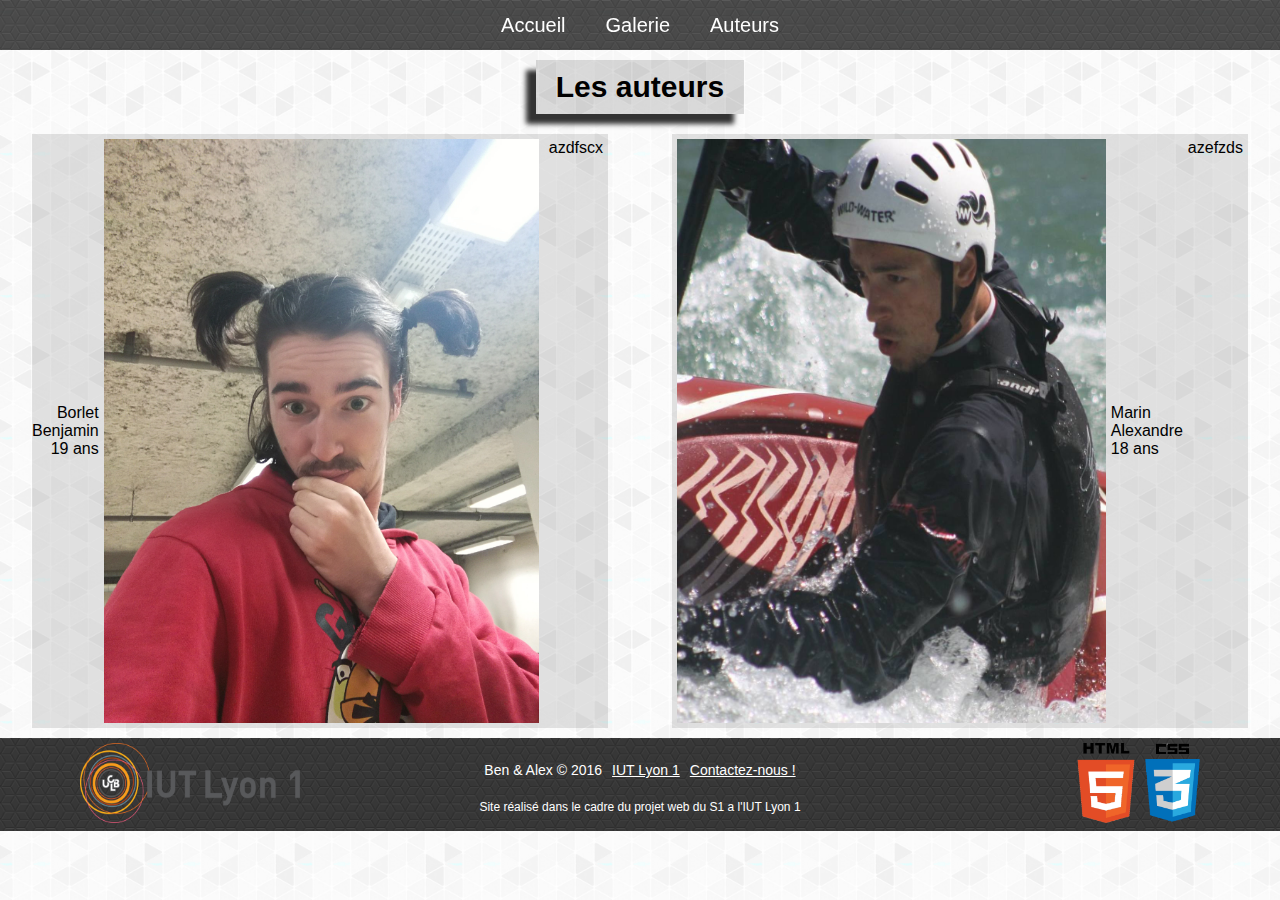
==== auteurs.html @ beed2417 "debut du travail sur auteur" ====
<!doctype html>
<html>
<head>
	<title>Auteurs du site</title>
	<meta charset="utf-8">
	<meta name="viewport" content="width=device-width, initial-scale=1, maximum-scale=1">
 
	<link rel="stylesheet" type="text/css" href="./assets/css/principal.css">
	<link rel="stylesheet" type="text/css" href="./assets/css/auteurs.css">
</head>
<body>
<nav> <!-- menu horizontale -->
<ul>
<li><a href="./index.html">Accueil</a></li>

<li><a href="./galerie.html">Galerie</a></li>

<li><a href="./auteurs.html">Auteurs</a></li>
</ul>
	
</nav>
<main>
<h1>Les auteurs</h1>
<section id="auteurs">

	<article id="ben">
		<ul>
			<li>Borlet</li>
			<li>Benjamin</li>
			<li>19 ans</li>
			

			

		</ul>
		<div class="photo">
			<img src="./assets/images/ben.jpg" alt="benjamin borlet"/>
		</div>
		<div class="competence">
azdfscx
		</div>
	</article>
	<article id="alex">
		<div class="photo">
			<img src="./assets/images/alex.jpg" alt="alexandre marin"/>
		</div>
		<ul>
			<li>Marin</li>
			<li>Alexandre</li>
			<li>18 ans</li>
		</ul>
		<div class="competence">
azefzds
		</div>
		

		
	</article>
</section>
</main>
<footer> <!-- Pied de page -->
	<div class="footside">
		<img src="./assets/images/iut.png" alt="logo de l'iut lyon 1"/>
	</div>
	<div id="credit">
		<ul>
			<li>Ben & Alex © 2016</li>
			<li><a href="http://iut.univ-lyon1.fr/">IUT Lyon 1</a></li>
			<li><a href="./contact.html">Contactez-nous !</a></li>
		</ul>
		<p id="cadre">
			Site réalisé dans le cadre du projet web du S1 a l'IUT Lyon 1
		</p>
	</div>
	<div id="valid" class="footside">
		<img src="./assets/images/html5.png" alt="Valide html5"/>
		<img src="./assets/images/css3.png" alt="Valide css3"/>
	</div>

</footer>

</body>
</html>
---- assets/css/principal.css ----
body{
	margin:0px;
	font-family: arial;
	background-color: #DDDDDD;
	background: url("../images/patern.png");
	background-size: 150px;
	min-width: 250px;
	width:100%;

}
nav{
	position: fixed;
	z-index: 10;
	top:0;
	width: 100%;
	display: flex;
	height: 50px;
	/*
	background-color: rgba(128,128,128,0.9);
	/**/
	background: url("../images/iso.png");
	background-size: 30px;
	opacity: 0.9;
}
ul{
	margin: auto;
	display: flex;
	
	list-style: none;
	align-items: center;
	justify-content: center;
	padding: 0;
	
}
nav ul{
	height: 100%;
	align-self: center;
}
nav li{
	margin: 0px;
	padding: 10px;
	padding-left: 20px;
	padding-right:20px;
	transition: background-color 0.5s;

}
nav li a{
	font-size: 20px;
	color: white;
	text-decoration: none;
	transition: font-size 0.5s;
}
nav li:hover > a{
	font-size: 22px;
	
}
nav li:hover{
	background-color: rgba(255,255,255,0.1);
}

main{

	display: flex;
	flex-direction: column;
	align-items: center;
	margin-top: 60px;
}
h1{
	background-color:rgba(30,30,30,0.15);
	margin-top: 0;
	padding: 10px 20px 10px 20px;
	font-size: 30px;
	box-shadow: -10px 10px 5px 0 #333333;

	/*border: 2px solid gray; 

	border-radius: 10px 10px 10px 10px;*/
	
}

footer{
	margin-top: 10px;
	padding: 5px;

	background-color: gray;
	display: flex;
	
	justify-content: space-around;
	color: white;
	font-size: 14px;
	background: url("../images/iso.png");
	background-size: 30px;
}
footer li{
	margin-left:5px;
	margin-right:5px;
}
footer p{
	text-align: center;
}
footer a{
	color:white;
}
footer img{
	max-width: 220px;
	height:80px;

}

footer ul{
	margin-bottom: 10px;
}

#credit {
	display: flex;
	flex-direction: column;
	justify-content: center;

}
#valid{
	display: flex;
	justify-content: flex-end;

}
#valid{
	height: 100%;
}
#cadre{
	font-size: 12px
}
.footside{
	width:250px;
}
.footside img:first-child {
	margin-right: 10px;
}


@media screen and (max-width: 850px) {
	footer{
		flex-direction: column;
		align-items: center;
	}
	#valid{
		display: flex;
		justify-content: center;
	}



}
@media screen and (max-width: 480px) {
	nav{
		height:130px;
		position: static;
	}
	nav ul{
		flex-direction: column;
		align-items: center;
		width: 100%;
	}
	nav li{
		width: 100%;
		margin: 0px;
		padding-right: 0px;
		padding-left: 0px;
		text-align: center;
		border-bottom: 1px solid dimgray;
	}
	nav li:last-child{
		border:none;
	}
	main{
		margin-top: 10px;
	}

}
@media screen and (max-width: 370px){
	footer ul{
		flex-direction: column;
	}
	#cadre{
		display: none;
	}
}
---- assets/css/auteurs.css ----
#auteurs{

	width: 100%;
	display: flex;
	justify-content: space-around;
}
article{
	background:rgba(120,120,120,0.2);
	width:45%;
	display: flex;

}
article ul{
	
	display: flex;
	flex-direction: column;
	flex-grow: 1;
}
article div{
	flex-grow:1;
	padding:5px;
}
article div img{
	width:100%;
	height: 100%;
}
#auteurs article ul{
	display: flex;
	flex-direction: column;
	
}
#ben ul {
	align-items: flex-end;
}
#alex ul {
	align-items: flex-start;
}
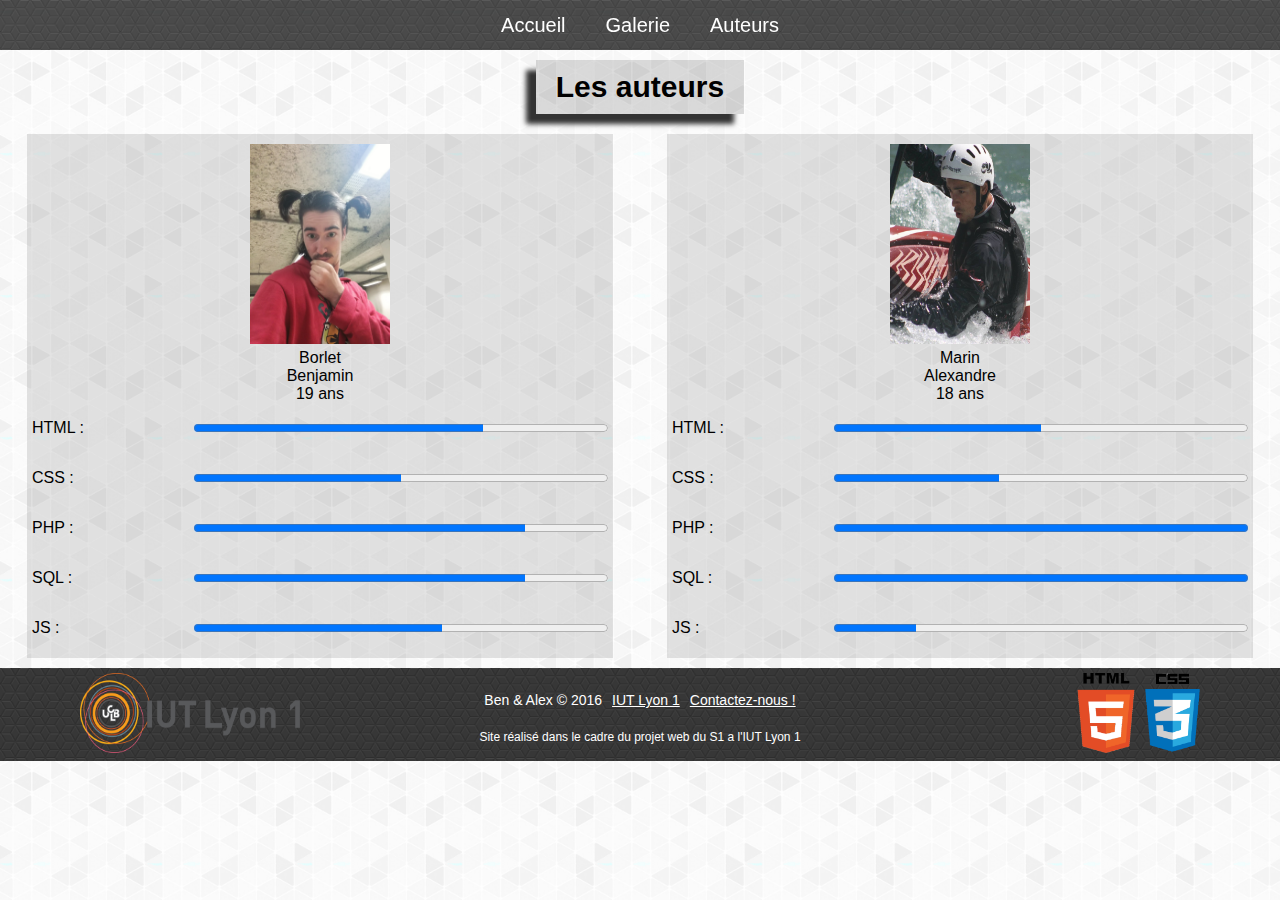
==== commit b6136c06: "Auteurs ok" ====
--- a/auteurs.html
+++ b/auteurs.html
@@ -24,20 +24,20 @@
 <section id="auteurs">
 
 	<article id="ben">
+		<div class="photo">
+			<img src="./assets/images/ben.jpg" alt="benjamin borlet"/>
+		</div>
 		<ul>
 			<li>Borlet</li>
 			<li>Benjamin</li>
 			<li>19 ans</li>
-			
-
-			
-
 		</ul>
-		<div class="photo">
-			<img src="./assets/images/ben.jpg" alt="benjamin borlet"/>
-		</div>
 		<div class="competence">
-azdfscx
+			<div><p>HTML : </p><progress value="7" max="10"></div>
+			<div><p>CSS : </p><progress value="5" max="10"></div>
+			<div><p>PHP : </p><progress value="8" max="10"></div>
+			<div><p>SQL : </p><progress value="8" max="10"></div>
+			<div><p>JS : </p><progress value="6" max="10"></div>
 		</div>
 	</article>
 	<article id="alex">
@@ -50,10 +50,12 @@
 			<li>18 ans</li>
 		</ul>
 		<div class="competence">
-azefzds
+			<div><p>HTML : </p><progress value="5" max="10"></div>
+			<div><p>CSS : </p><progress value="4" max="10"></div>
+			<div><p>PHP : </p><progress value="10" max="10"></div>
+			<div><p>SQL : </p><progress value="10" max="10"></div>
+			<div><p>JS : </p><progress value="2" max="10"></div>
 		</div>
-		
-
 		
 	</article>
 </section>
--- a/assets/css/auteurs.css
+++ b/assets/css/auteurs.css
@@ -8,30 +8,60 @@
 	background:rgba(120,120,120,0.2);
 	width:45%;
 	display: flex;
+	flex-direction: column;
+	align-items: center;
+	padding: 5px;
+
 
 }
 article ul{
 	
 	display: flex;
 	flex-direction: column;
-	flex-grow: 1;
+	width:40%;
 }
-article div{
-	flex-grow:1;
+
+article .photo{
+	width:140px;
+	height: 200px;
 	padding:5px;
 }
 article div img{
 	width:100%;
 	height: 100%;
 }
-#auteurs article ul{
+.competence{
+	width: 100%;
+}
+.competence div{
+	width: 100%;
 	display: flex;
-	flex-direction: column;
-	
+	justify-content: space-between;
+	align-items: center;
+
 }
-#ben ul {
-	align-items: flex-end;
+.competence p{
+
+	width:90px;
+	flex: 1.1;
+
 }
-#alex ul {
-	align-items: flex-start;
-}+progress{
+	margin-left:10px;
+	width:100%;
+	flex:3;
+}
+@media screen and (max-width: 480px) {
+	#auteurs{
+		flex-direction: column;
+		align-items: center;
+		justify-content: space-around;
+	}
+	article{
+		margin-top: 10px;
+		width: 90%;
+	}
+
+}
+
+
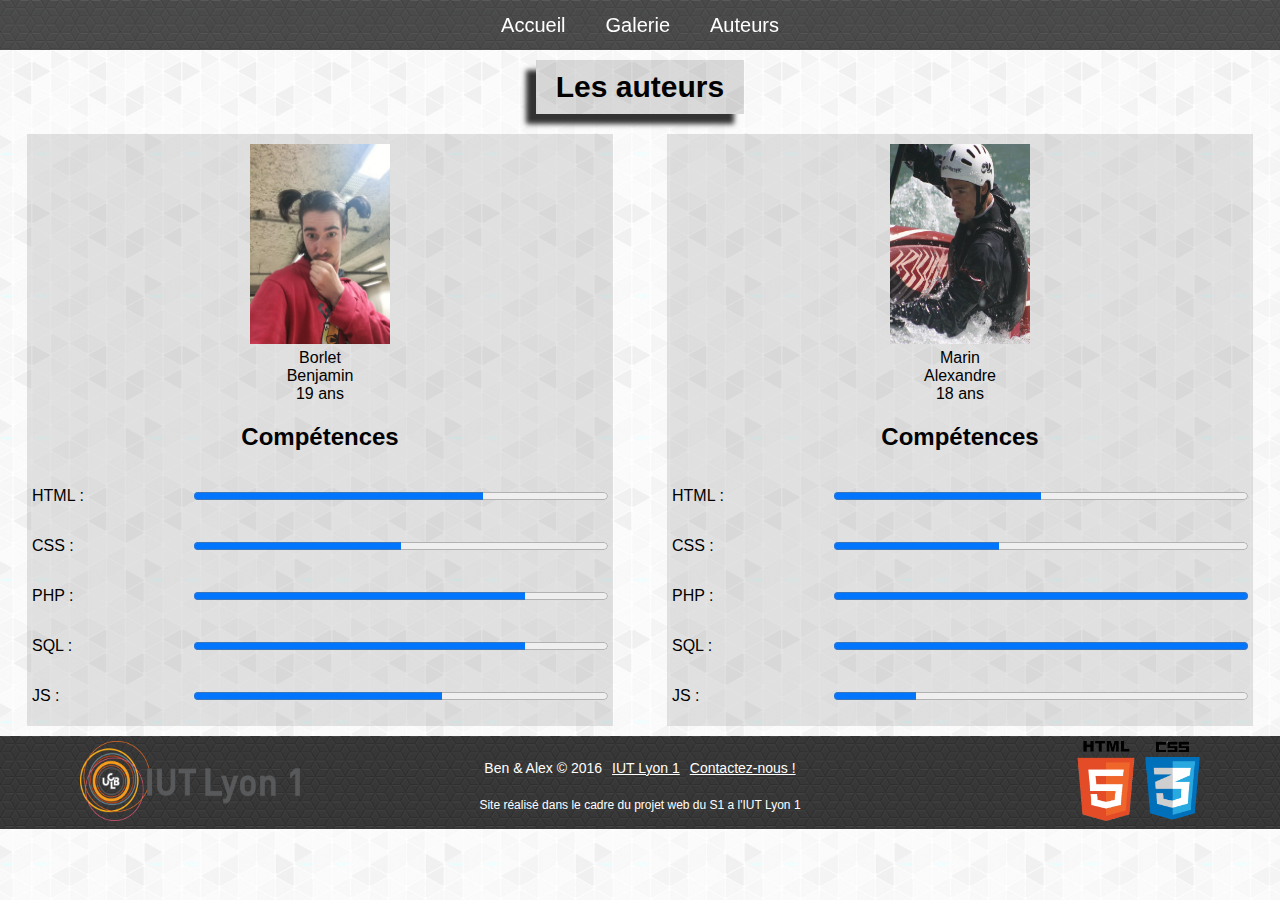
==== commit 846e7e57: "ajout d'un titre competences" ====
--- a/auteurs.html
+++ b/auteurs.html
@@ -33,6 +33,7 @@
 			<li>19 ans</li>
 		</ul>
 		<div class="competence">
+			<h2>Compétences</h2>
 			<div><p>HTML : </p><progress value="7" max="10"></div>
 			<div><p>CSS : </p><progress value="5" max="10"></div>
 			<div><p>PHP : </p><progress value="8" max="10"></div>
@@ -50,6 +51,7 @@
 			<li>18 ans</li>
 		</ul>
 		<div class="competence">
+			<h2>Compétences</h2>
 			<div><p>HTML : </p><progress value="5" max="10"></div>
 			<div><p>CSS : </p><progress value="4" max="10"></div>
 			<div><p>PHP : </p><progress value="10" max="10"></div>
--- a/assets/css/auteurs.css
+++ b/assets/css/auteurs.css
@@ -33,6 +33,9 @@
 .competence{
 	width: 100%;
 }
+.competence h2{
+	text-align: center;
+}
 .competence div{
 	width: 100%;
 	display: flex;
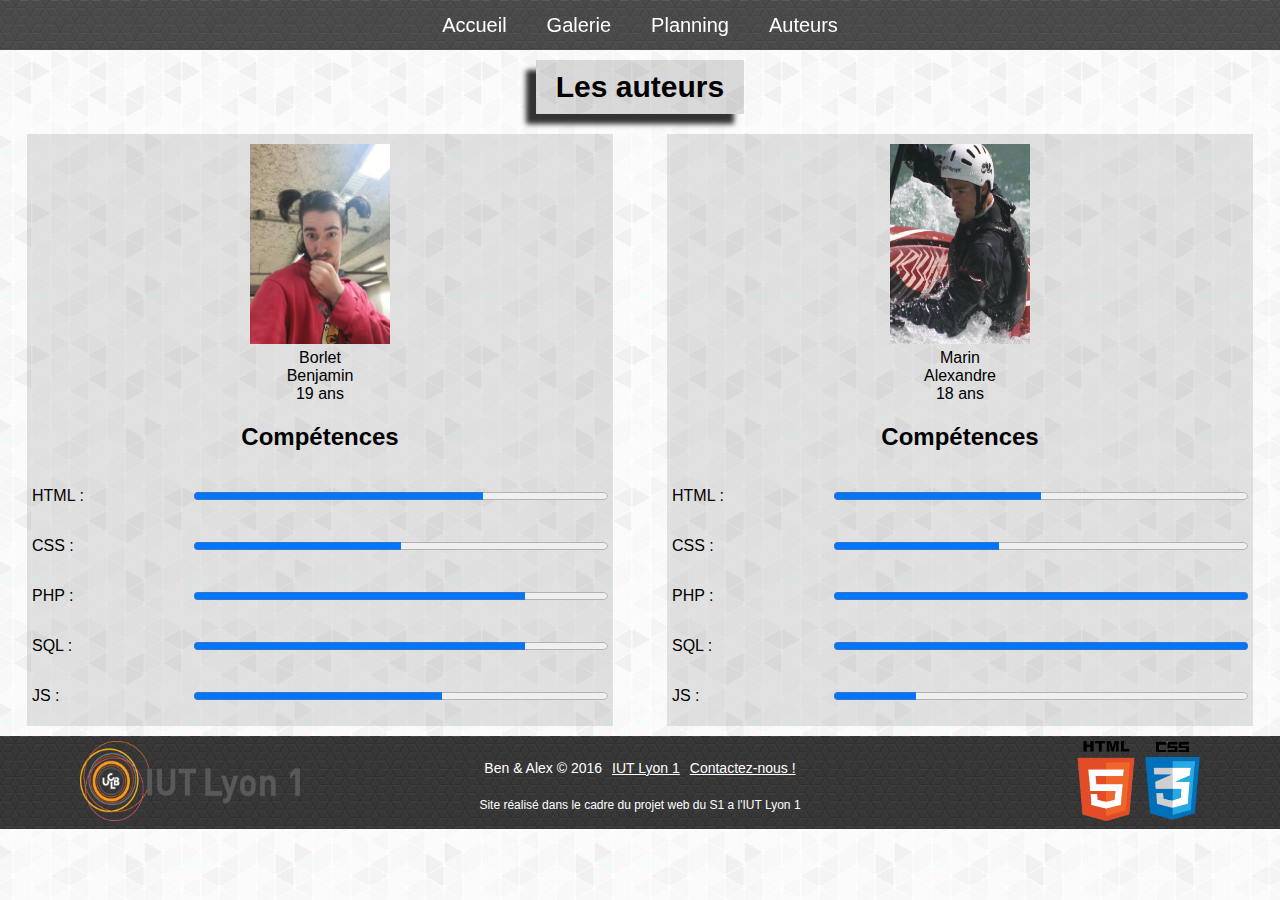
==== commit a2ab3950: "ajout du planning" ====
--- a/auteurs.html
+++ b/auteurs.html
@@ -7,13 +7,17 @@
  
 	<link rel="stylesheet" type="text/css" href="./assets/css/principal.css">
 	<link rel="stylesheet" type="text/css" href="./assets/css/auteurs.css">
+
 </head>
 <body>
 <nav> <!-- menu horizontale -->
+
 <ul>
 <li><a href="./index.html">Accueil</a></li>
 
 <li><a href="./galerie.html">Galerie</a></li>
+
+<li><a href="./planning.html">Planning</a></li>
 
 <li><a href="./auteurs.html">Auteurs</a></li>
 </ul>
@@ -70,7 +74,7 @@
 		<ul>
 			<li>Ben & Alex © 2016</li>
 			<li><a href="http://iut.univ-lyon1.fr/">IUT Lyon 1</a></li>
-			<li><a href="./contact.html">Contactez-nous !</a></li>
+			<li><a href="./contact.html#formulaire">Contactez-nous !</a></li>
 		</ul>
 		<p id="cadre">
 			Site réalisé dans le cadre du projet web du S1 a l'IUT Lyon 1
--- a/assets/css/principal.css
+++ b/assets/css/principal.css
@@ -22,6 +22,7 @@
 	background-size: 30px;
 	opacity: 0.9;
 }
+
 ul{
 	margin: auto;
 	display: flex;
@@ -59,22 +60,20 @@
 }
 
 main{
-
+	width: 100%;
 	display: flex;
 	flex-direction: column;
 	align-items: center;
 	margin-top: 60px;
 }
 h1{
+	max-width: 80%;
 	background-color:rgba(30,30,30,0.15);
 	margin-top: 0;
 	padding: 10px 20px 10px 20px;
 	font-size: 30px;
 	box-shadow: -10px 10px 5px 0 #333333;
-
-	/*border: 2px solid gray; 
-
-	border-radius: 10px 10px 10px 10px;*/
+	text-align: center;
 	
 }
 
@@ -146,18 +145,21 @@
 		justify-content: center;
 	}
 
-
-
 }
 @media screen and (max-width: 480px) {
+	@-ms-viewport { 
+    	width: 300px; 
+	}
 	nav{
-		height:130px;
 		position: static;
+		height:170px;
 	}
 	nav ul{
+		
 		flex-direction: column;
 		align-items: center;
 		width: 100%;
+
 	}
 	nav li{
 		width: 100%;
@@ -173,7 +175,6 @@
 	main{
 		margin-top: 10px;
 	}
-
 }
 @media screen and (max-width: 370px){
 	footer ul{
@@ -184,3 +185,4 @@
 	}
 }
 
+
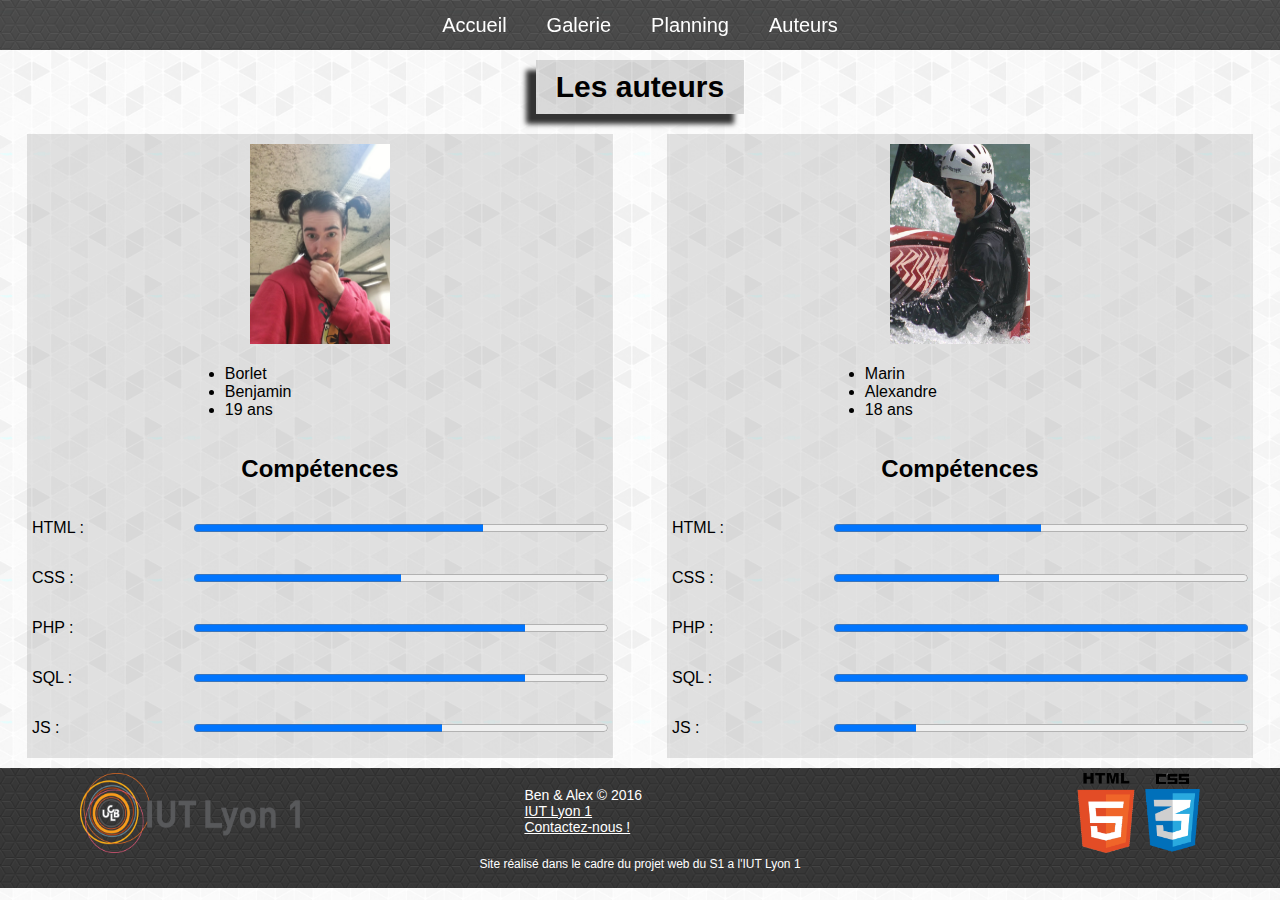
==== commit 5f3ad801: "ajout des commentaire et relecture avant rendu" ====
--- a/auteurs.html
+++ b/auteurs.html
@@ -4,7 +4,7 @@
 	<title>Auteurs du site</title>
 	<meta charset="utf-8">
 	<meta name="viewport" content="width=device-width, initial-scale=1, maximum-scale=1">
- 
+ 	<!-- a chaque fois le css principale et un autre adapté a la page si nécéssaire -->
 	<link rel="stylesheet" type="text/css" href="./assets/css/principal.css">
 	<link rel="stylesheet" type="text/css" href="./assets/css/auteurs.css">
 
--- a/assets/css/principal.css
+++ b/assets/css/principal.css
@@ -1,63 +1,68 @@
 body{
-	margin:0px;
+	margin:0px; /* enlever marge par default */
 	font-family: arial;
 	background-color: #DDDDDD;
 	background: url("../images/patern.png");
-	background-size: 150px;
-	min-width: 250px;
-	width:100%;
-
-}
-nav{
-	position: fixed;
-	z-index: 10;
-	top:0;
-	width: 100%;
-	display: flex;
-	height: 50px;
-	/*
-	background-color: rgba(128,128,128,0.9);
-	/**/
-	background: url("../images/iso.png");
-	background-size: 30px;
-	opacity: 0.9;
+	background-size: 150px; /* gerer la taille du patern */
+	min-width: 250px; /* ne pas permetre une reduction du contenu plus petite que 250px */
+	width:100%; /* prendre toute la largeur */
 }
 
-ul{
-	margin: auto;
-	display: flex;
+/* ====== HEADER ======= */
+nav{
+	position: fixed; /* permet de faire suivre le menu quand on scroll */
+	z-index: 10; /* faire en sorte que le menu soit toujours au premier plan */
+	top:0; /* 0px a partir du haut de la page */
 	
-	list-style: none;
+	width: 100%; /* toute la largeur */
+	height: 50px; 
+
+	display: flex; /* flexbox pour avoir un centrage parfait */
+	justify-content: center;
 	align-items: center;
-	justify-content: center;
-	padding: 0;
+	
+	background: url("../images/iso.png");
+	background-size: 30px; /* gerer la taille du patern*/ 
+	opacity: 0.9; /* un peu transparent */
+}
+
+nav ul{
+	display: flex; 
+	
+	align-items: center; /* centre verticalement*/
+	justify-content: center; /* centre horizontalement */
+
+	height: 100%; /* toute la auteur pour que le :hover soit jolie*/
+	padding: 0; /* on enleve le padding par default */
+	list-style: none; /* on enleve les puce */
 	
 }
-nav ul{
-	height: 100%;
-	align-self: center;
-}
 nav li{
-	margin: 0px;
-	padding: 10px;
+
+	margin: 0px; /* pas de marge pour que le :hover soit joli */
+	padding: 10px; /* juste le padding */
 	padding-left: 20px;
 	padding-right:20px;
-	transition: background-color 0.5s;
+
+	transition: background-color 0.5s; /* transition sur background pour le :hover */
 
 }
 nav li a{
 	font-size: 20px;
 	color: white;
-	text-decoration: none;
-	transition: font-size 0.5s;
+	text-decoration: none; /* on enleve le underline */
+	transition: font-size 0.5s; /* pour le :hover */
 }
 nav li:hover > a{
-	font-size: 22px;
+	font-size: 22px; /* on grossi la police au survol */
 	
 }
 nav li:hover{
-	background-color: rgba(255,255,255,0.1);
+	background-color: rgba(255,255,255,0.1); /* on eclairci le bacground au survol */
 }
+
+/* ======= CONTENU ====== */
+
 
 main{
 	width: 100%;
@@ -72,11 +77,14 @@
 	margin-top: 0;
 	padding: 10px 20px 10px 20px;
 	font-size: 30px;
-	box-shadow: -10px 10px 5px 0 #333333;
+	box-shadow: -10px 10px 5px 0 #333333; /* des petites ombres sympa */
 	text-align: center;
 	
 }
 
+
+
+/* ======= FOOTER ======= */
 footer{
 	margin-top: 10px;
 	padding: 5px;
@@ -108,6 +116,7 @@
 
 footer ul{
 	margin-bottom: 10px;
+	list-style-type: none;
 }
 
 #credit {
@@ -118,10 +127,7 @@
 }
 #valid{
 	display: flex;
-	justify-content: flex-end;
-
-}
-#valid{
+	justify-content: flex-end; /* on pouse a droite les images */
 	height: 100%;
 }
 #cadre{
@@ -131,35 +137,31 @@
 	width:250px;
 }
 .footside img:first-child {
-	margin-right: 10px;
+	margin-right: 10px; /* on espace un peu les deux images */ 
 }
 
 
-@media screen and (max-width: 850px) {
-	footer{
+@media screen and (max-width: 850px) { /* premier breakpoint */
+	footer{ /* on passe le footer en colonnes centrés*/
 		flex-direction: column;
 		align-items: center;
 	}
-	#valid{
-		display: flex;
+	#valid{ /* on centre les images*/
 		justify-content: center;
 	}
 
 }
-@media screen and (max-width: 480px) {
+@media screen and (max-width: 480px) { /* deuxieme breakpoint */
 	@-ms-viewport { 
-    	width: 300px; 
+    	width: 300px; /* on repart ie des windows phone :'( */
 	}
-	nav{
-		position: static;
-		height:170px;
+	nav{ /* on va passe le menu en colonnes et le laisser en haut de la page */
+		position: static; 
+		height:180px;
 	}
 	nav ul{
-		
 		flex-direction: column;
-		align-items: center;
 		width: 100%;
-
 	}
 	nav li{
 		width: 100%;
@@ -167,20 +169,21 @@
 		padding-right: 0px;
 		padding-left: 0px;
 		text-align: center;
-		border-bottom: 1px solid dimgray;
+		border-bottom: 1px solid dimgray; /* bordur en bas de separtion*/
 	}
 	nav li:last-child{
-		border:none;
+		border:none; /* on enleve la derniere bordure ne bas inutile*/ 
 	}
 	main{
+		/* on passe la marge a une valeur normal car plus besoin de prendre en compte le nav qui suivait le scroll*/
 		margin-top: 10px;
 	}
 }
-@media screen and (max-width: 370px){
+@media screen and (max-width: 370px){ /* dernier breakpoint */
 	footer ul{
-		flex-direction: column;
+		flex-direction: column; /* on reduit encore le footer */
 	}
-	#cadre{
+	#cadre{ /* on cache la phrase */
 		display: none;
 	}
 }
--- a/assets/css/auteurs.css
+++ b/assets/css/auteurs.css
@@ -1,8 +1,8 @@
 #auteurs{
-
 	width: 100%;
 	display: flex;
 	justify-content: space-around;
+	/* on espace les deux auteurs*/
 }
 article{
 	background:rgba(120,120,120,0.2);
@@ -11,11 +11,8 @@
 	flex-direction: column;
 	align-items: center;
 	padding: 5px;
-
-
 }
 article ul{
-	
 	display: flex;
 	flex-direction: column;
 	width:40%;
@@ -46,16 +43,16 @@
 .competence p{
 
 	width:90px;
-	flex: 1.1;
+	flex: 1.1; /* on gere comment les block grandisse et diminue */
 
 }
 progress{
 	margin-left:10px;
 	width:100%;
-	flex:3;
+	flex:3; /* on gere comment les block grandisse et diminue */
 }
-@media screen and (max-width: 480px) {
-	#auteurs{
+@media screen and (max-width: 480px) { /* deuxieme break-point */
+	#auteurs{ /* on passe en colonne */
 		flex-direction: column;
 		align-items: center;
 		justify-content: space-around;
